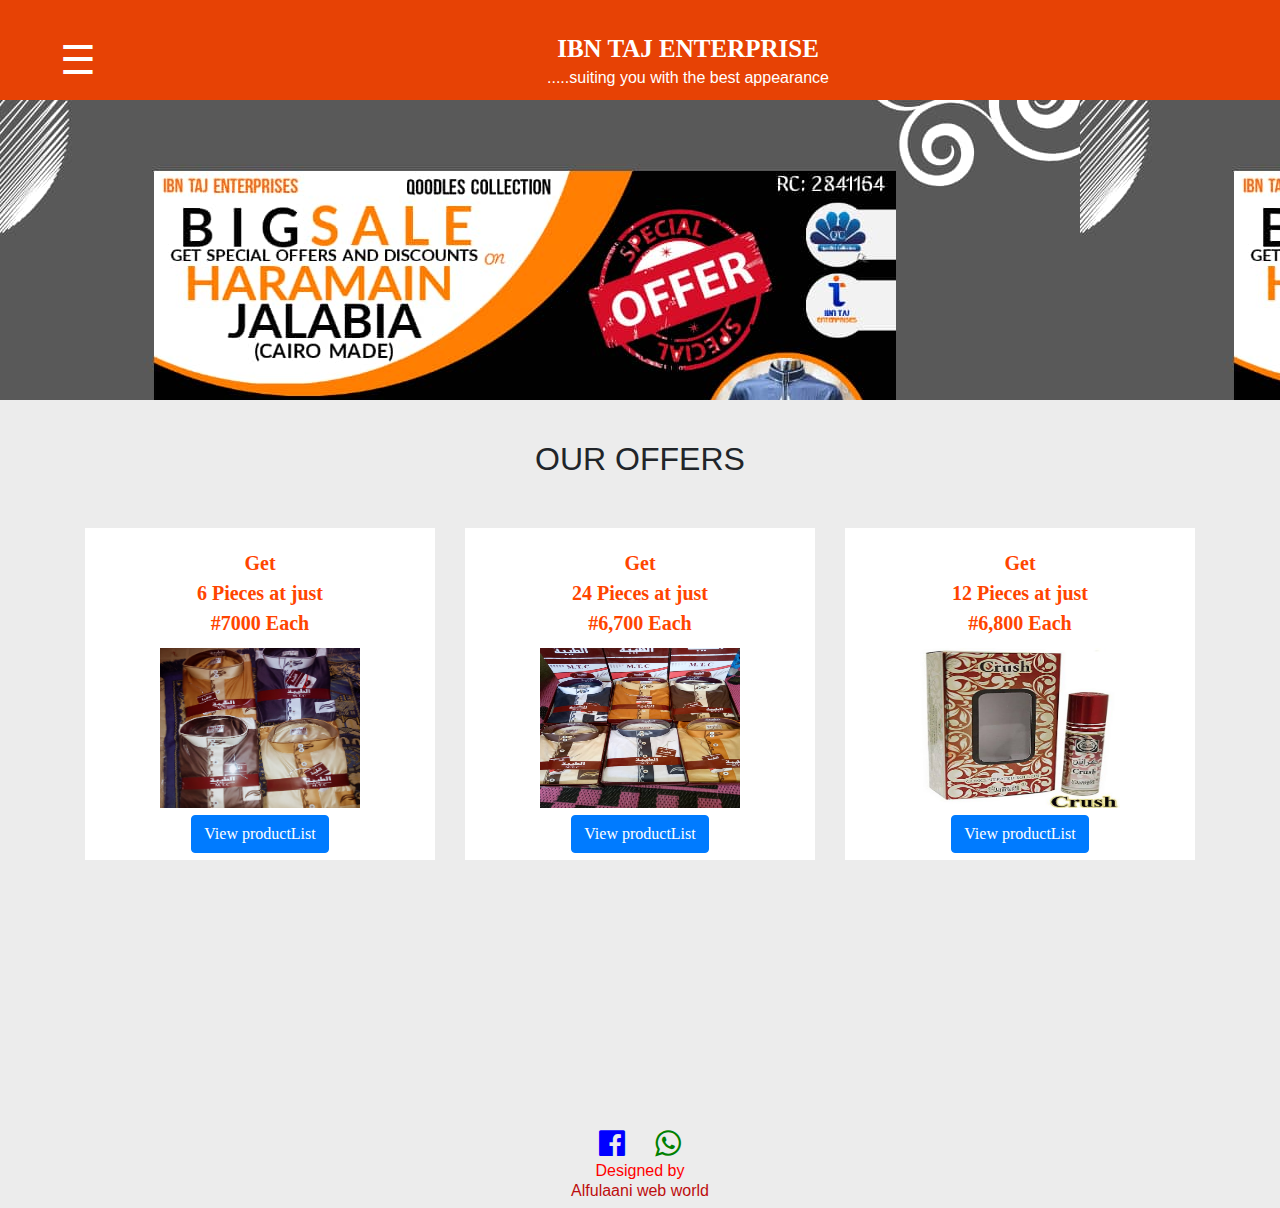
==== index.html @ 6aae142a "arigba" ====
<!DOCTYPE html>
<html lang="en">
<head>
    <meta charset="UTF-8">
    <meta name="viewport" content="width=device-width, initial-scale=1.0">
    <title>::welcome page</title>
    <link rel="stylesheet" href="https://cdnjs.cloudflare.com/ajax/libs/font-awesome/4.7.0/css/font-awesome.min.css">
    <link rel="stylesheet" href="css/bootstrap.min.css">
    <link rel="stylesheet" href="css/style.css">
    <script src="https://ajax.googleapis.com/ajax/libs/jquery/3.3.1/jquery.min.js"></script>
    <script src="https://cdnjs.cloudflare.com/ajax/libs/popper.js/1.14.0/umd/popper.min.js"></script>
    <script src="https://maxcdn.bootstrapcdn.com/bootstrap/4.1.0/js/bootstrap.min.js"></script>
</head>
<body>
    <div class="text-center" id="header">
        
            <span data-toggle="modal" data-target="#myModal" id="icon" class="float-left" style=""> &#9776;</span>
            <span class="title">IBN TAJ ENTERPRISE</span> <br><h6>.....suiting you with the best appearance</h6>
    </div>

    
    <div class="modal fade" id="myModal">
        <div class="modal-dialog">
          <div class="modal-content">
          
            <!-- Modal Header -->
            <div class="modal-header">
              <h4 class="modal-title">PAGE ICON</h4>
              <button type="button" class="close" data-dismiss="modal">&times;</button>
            </div>
            
            <!-- Modal body -->
            <div class="modal-body">
              <div class="list-group">
                  <a href="#" class="list-group-item list-group-item-action" style="color: orangered; font-weight: bold;">Home</a>
                  <a href="jalamia.html" class="list-group-item list-group-item-action" style="color: orangered; font-weight: bold;">Jalabia</li></a>
                  <a href="perfume.html" class="list-group-item list-group-item-action" style="color: orangered; font-weight: bold;">Perfumes</li></a>
                  <a href="#" id="list" class="list-group-item list-group-item-action" style="color: orangered; font-weight: bold;">Contact <li>watsap: 07015713905</li></a>
                  <a href="about.html" class="list-group-item list-group-item-action" style="color: rgb(153, 19, 19); font-weight: bold;" >About Developer</a>
              </div>
            </div>
            
            <!-- Modal footer -->
            <div class="modal-footer">
              <button type="button" class="btn btn-danger" data-dismiss="modal">Close</button>
            </div>
            
          </div>
        </div>
      </div>
      
    </div>




    <div id="page_image" class="text-center">
        
    </div>

    <div id="offer" class="text-center"><h2>OUR OFFERS</h2></div>
    <div class="container" id="grids">
        <div class="tabs text-center">
            Get  <br> 6 Pieces at just <br> #7000 Each <br>
            <div class="imgs">
                <img src="./img/jal_2.jpg" class="tab-img" alt="" height="160px">
            </div>
            <div class="btn">
                <a href="jalamia.html"><button class="btn btn-primary">View productList</button></a>
            </div>
        </div>
        <div class="tabs text-center">
            Get  <br> 24 Pieces at just <br> #6,700 Each <br>
            <div class="imgs">
                <img src="./img/jal_1.jpg" class="tab-img"  alt=""  height="160px">
            </div>
            <div class="btn">
                <a href="jalamia.html"><button class="btn btn-primary">View productList</button></a>
            </div>

        </div>
        <div class="tabs text-center">
            Get  <br> 12 Pieces at just <br> #6,800 Each <br>
            <div class="imgs">
                <img src="./img/perf_fav.jpg" class="tab-img"  alt=""  height="160px">
            </div>
            <div class="btn">
                <a href="perfume.html"><button class="btn btn-primary">View productList</button></a>
            </div>
        </div>
            
    </div>
    <div class="mx-auto d-block text-center"> <span><a href="https://m.facebook.com/profile.php?id=100008293697749"><i class="fa fa-facebook-official" style="color: blue; font-size:30px;">  </i></a></span><span><i class="fa fa-whatsapp" style="color: green; font-size:30px; margin-left:30px;"></i></span></div>
    <footer class="notice mx-auto d-block text-center"><h6 style="color: red;">Designed by  <br> <span style="color:rgb(189, 14, 14)">Alfulaani web world</span></h6></footer>
    
</body>
</html>
---- css/style.css ----
body{
    background: #ececec;
}
#header{
    width: 100%;
    height:100px;
    background-color:rgb(231, 66, 5);
    color: white;
    padding-top: 30px;
    
}
#icon{
    font-size: 40px; 
    cursor: pointer; 
    margin-left: 60px;
}
.title{
    font-family: 'Satisfy', cursive;
    font-size: 25px;
    font-weight: bolder;
    
}
#page_image{
    /* background-image: url('../img/banner.jpg'); */
    width: 100%;
    height: 300px;
    background-image: url(../img/banner.jpg);
}
#grids{
    margin-top: 50px;
   margin-bottom: 300px;
   height: 300px;
   display:grid;
   width: 100%;
   grid-template-columns: 1fr 1fr 1fr;
   grid-gap: 30px; 
}
#grids > div{
    background-color: white;
}
#offer{
    margin-top: 40px;
}
.tabs{
    color: orangered;
    font-size: 20px;
    font-weight: bold;
    font-family: 'Satisfy', cursive;
    padding-top: 20px;
}
.tab-img{
    width: 200px;
    margin-top: 10px;
}
li{
    list-style: none;
    display: none;
}
#list:hover li{
    display: block;
    background-color:#ceccec;
    color: red;
}
#list1:hover li{
    display: block;
    background-color:#ceccec;
    color: red;
}





















/*===================================MEDIA QUERY========================================*/
@media screen and (max-width:520px){
    .tab-img{
        width: 190px;
    }
    #page_image{
        background-size: cover;
    }
    .title{
        font-size: 15px;
    }
    #icon{
        margin-left: 20px;
    }
    
    #grids{

        display: block;
    }
}
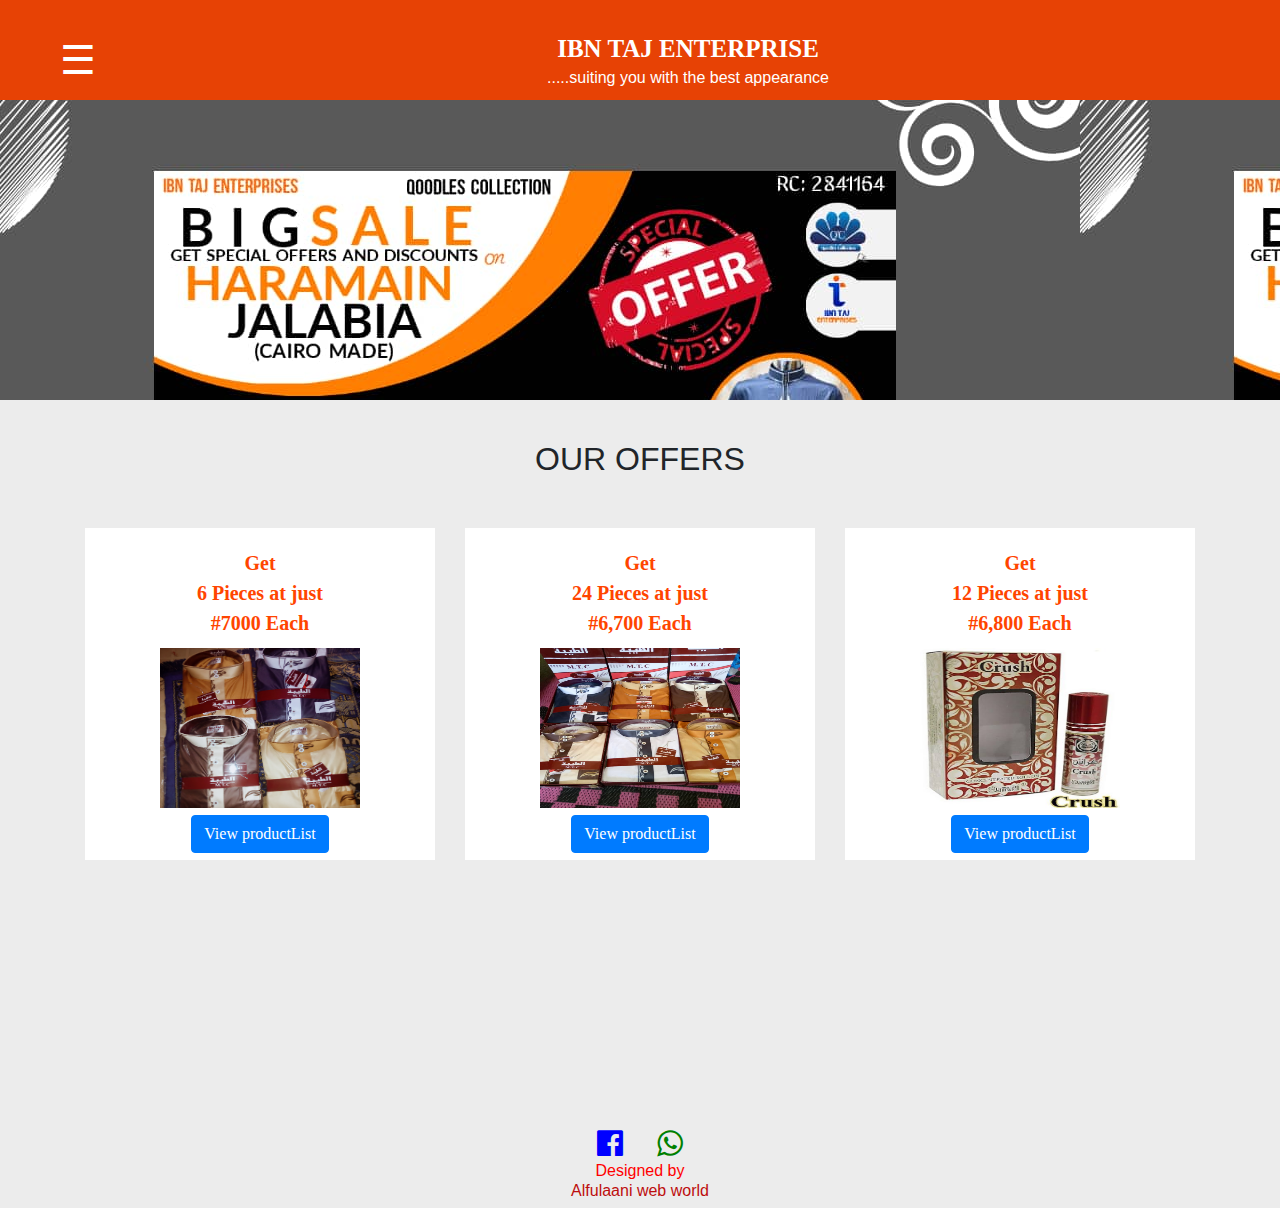
==== commit e0cdda3d: "review" ====
--- a/index.html
+++ b/index.html
@@ -90,7 +90,17 @@
         </div>
             
     </div>
-    <div class="mx-auto d-block text-center"> <span><a href="https://m.facebook.com/profile.php?id=100008293697749"><i class="fa fa-facebook-official" style="color: blue; font-size:30px;">  </i></a></span><span><i class="fa fa-whatsapp" style="color: green; font-size:30px; margin-left:30px;"></i></span></div>
+
+
+    <div id="foot" class="mx-auto d-block text-center">
+         <span>
+             <a href="https://m.facebook.com/profile.php?id=100008293697749">
+                <i class="fa fa-facebook-official" style="color: blue; font-size:30px;"></i>
+            </a>
+        </span>
+        <span>
+            <i class="fa fa-whatsapp" style="color: green; font-size:30px; margin-left:30px;"></i>
+        </span></div>
     <footer class="notice mx-auto d-block text-center"><h6 style="color: red;">Designed by  <br> <span style="color:rgb(189, 14, 14)">Alfulaani web world</span></h6></footer>
     
 </body>
--- a/css/style.css
+++ b/css/style.css
@@ -106,4 +106,7 @@
 
         display: block;
     }
+    #foot{
+        margin-top: 200px;
+    }
 }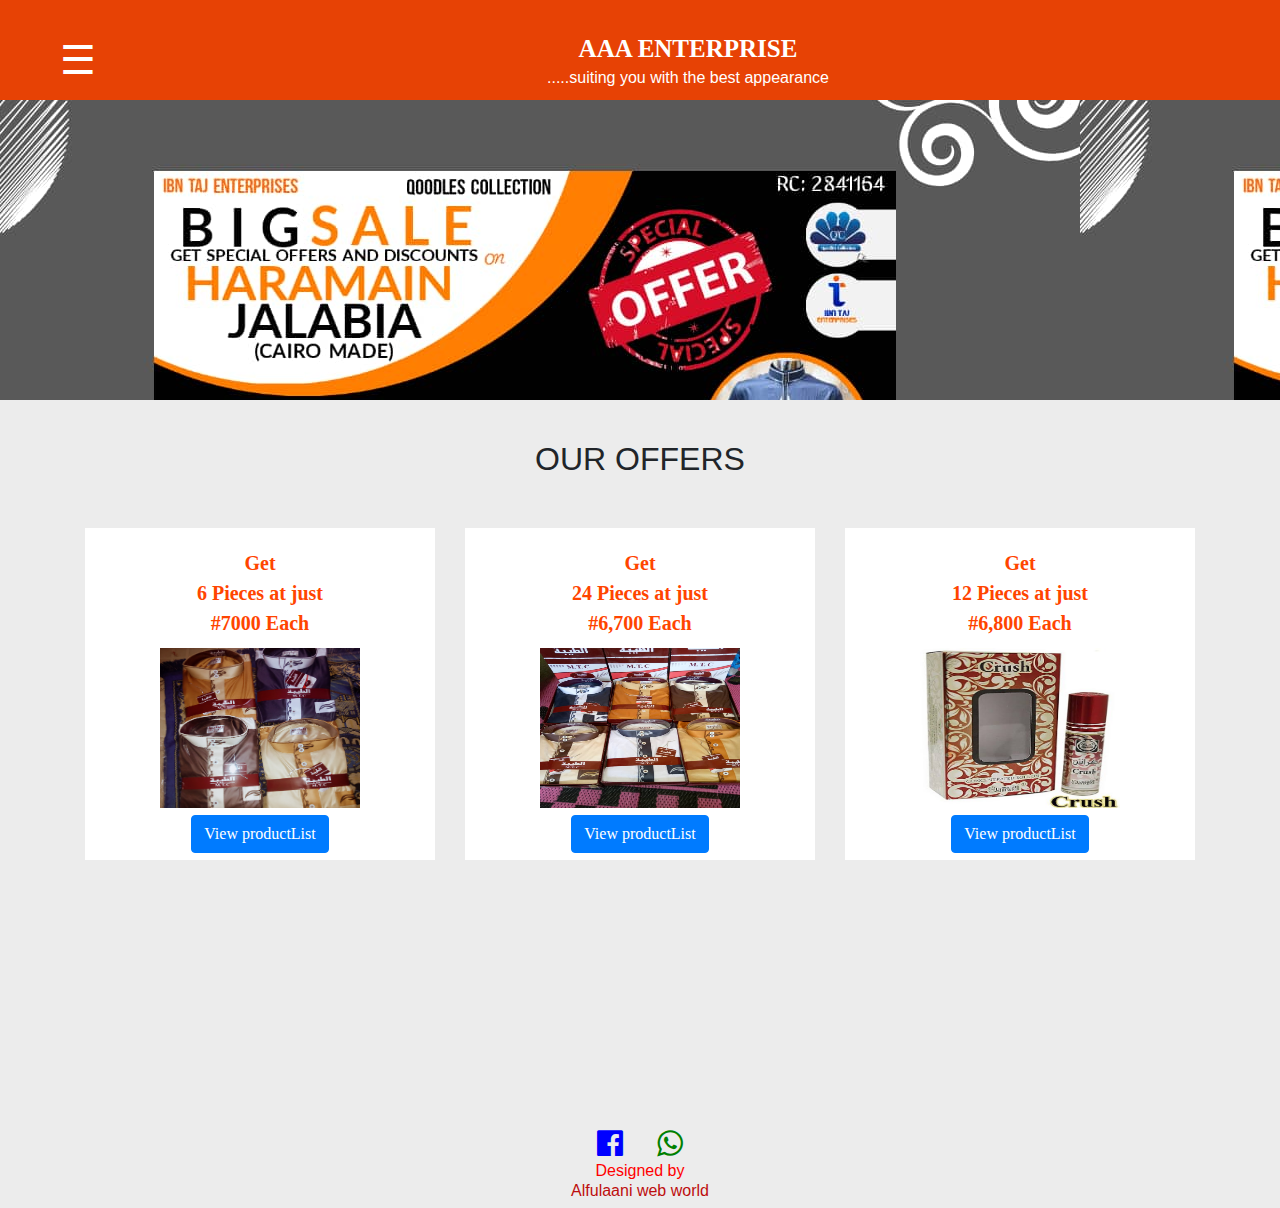
==== commit 3933f0e8: "title Update" ====
--- a/index.html
+++ b/index.html
@@ -14,8 +14,8 @@
 <body>
     <div class="text-center" id="header">
         
-            <span data-toggle="modal" data-target="#myModal" id="icon" class="float-left" style=""> &#9776;</span>
-            <span class="title">IBN TAJ ENTERPRISE</span> <br><h6>.....suiting you with the best appearance</h6>
+            <span data-toggle="modal" data-target="#myModal" id="icon" class="float-left" > &#9776;</span>
+            <span class="title">AAA ENTERPRISE</span> <br><h6>.....suiting you with the best appearance</h6>
     </div>
 
     
@@ -100,8 +100,11 @@
         </span>
         <span>
             <i class="fa fa-whatsapp" style="color: green; font-size:30px; margin-left:30px;"></i>
-        </span></div>
-    <footer class="notice mx-auto d-block text-center"><h6 style="color: red;">Designed by  <br> <span style="color:rgb(189, 14, 14)">Alfulaani web world</span></h6></footer>
+        </span>
+
+        <footer class="notice mx-auto d-block text-center"><h6 style="color: red;">Designed by  <br> <span style="color:rgb(189, 14, 14)">Alfulaani web world</span></h6></footer>
+    </div>
+   
     
 </body>
 </html>--- a/css/style.css
+++ b/css/style.css
@@ -105,8 +105,11 @@
     #grids{
 
         display: block;
+        margin-bottom: 100px;
     }
     #foot{
-        margin-top: 200px;
+        position: absolute;
+        top:290%;
+        left: 30%;
     }
 }